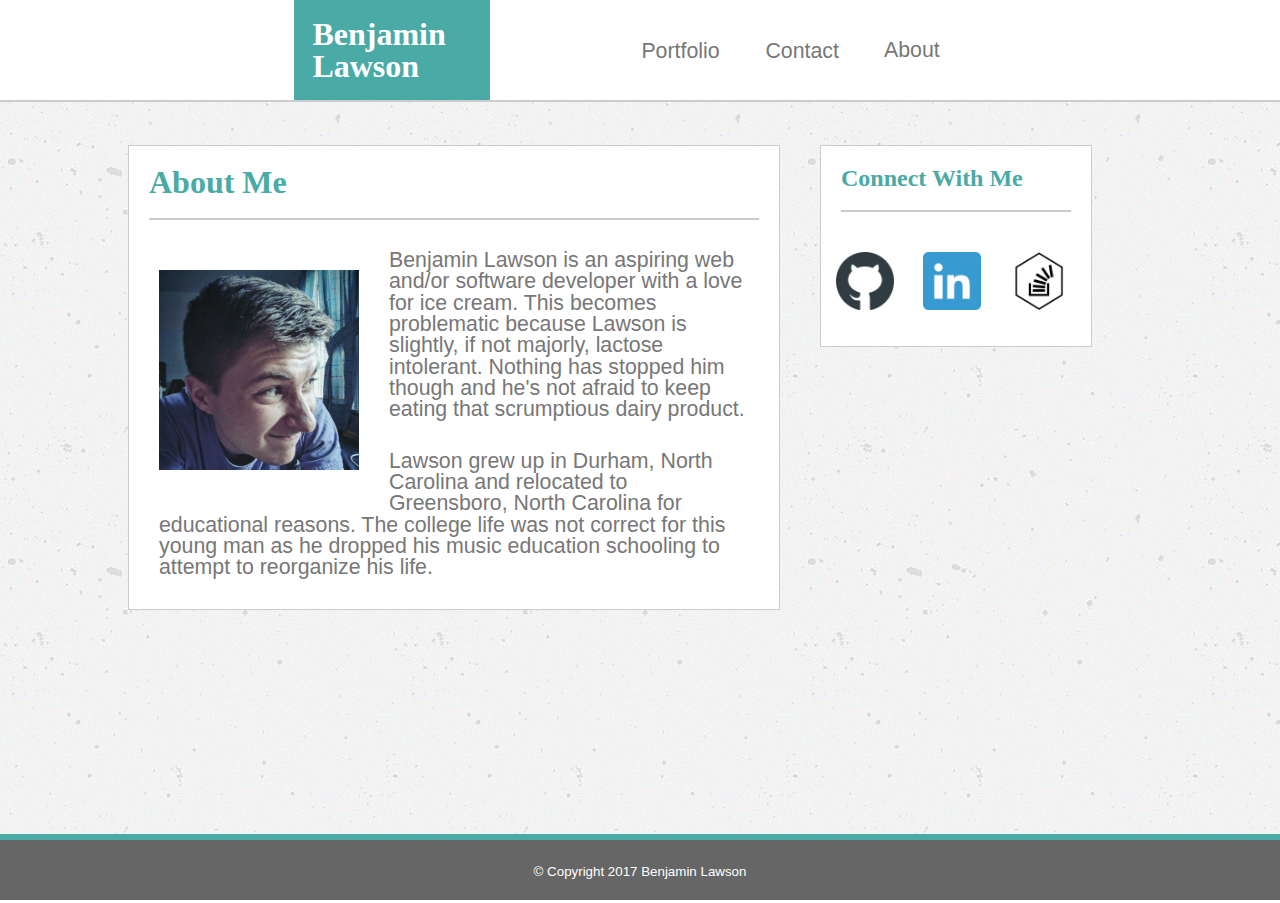
==== index.html @ d2ab4b05 "Initial File Additions" ====
<!DOCTYPE html>
<html lang="en-us">
<head>
	<meta charset="utf-8"/>
		<title>Benjamin Lawson</title>
		<link rel="stylesheet" type="text/css" href="assets/css/reset.css">
		<link rel="stylesheet" type="text/css" href="assets/css/style.css"/>
</head>
<body style="background-image: url('assets/images/concrete-texture.png')">
	<!--Heading-->
<header class="clearfix">
	<h1 class="name">Benjamin Lawson</h1>
	<!--navigation-->
	<ul class="navbar">
		<li><a href="#">About</a></li>
		<li><a href="contact.html">Contact</a></li>
		<li><a href="portfolio.html">Portfolio</a></li>
	</ul>
</header>

<div class="wrap">
	<!--main content-->
<div class="container">
	<div class="maincontent">
		<h1>About Me</h1>
		<img class="profile" src="assets/images/Facebook-profile.jpg" alt="Benjamin Lawson Facebook Profile Picture"/>
		<p class="paragraph">Benjamin Lawson is an aspiring web and/or software developer with a love for ice cream.  This becomes problematic because Lawson is slightly, if not majorly, lactose intolerant.  Nothing has stopped him though and he's not afraid to keep eating that scrumptious dairy product.</p>
		<p class="paragraph">Lawson grew up in Durham, North Carolina and relocated to Greensboro, North Carolina for educational reasons.  The college life was not correct for this young man as he dropped his music education schooling to attempt to reorganize his life.</p>
	</div>

	<!--connect box-->
	<article class="connectbox">
		<h2>Connect With Me</h2>
		<a href="https://github.com/PicklesForEyes">
			<img src="assets/images/if_GitHub.png" alt="GitHub" />
		</a>
		<a href="https://www.linkedin.com/in/benjamin-lawson-8aa278147">
			<img src="assets/images/if_linkedIn.png" alt="LinkedIn" />
		</a>
			<a href="https://stackexchange.com/users/11441400/benjamin">
		<img src="assets/images/if_stackoverflow.png" alt="StackOverflow" />
		</a>
	</article>
</div>
</div>

	<!--footer-->
<div class="footing">
	<p>&copy; Copyright 2017 Benjamin Lawson</p>
</div>

</body>
</html>
---- assets/css/style.css ----
* {
	margin: 0;
}

html, body {
	height: 100%;
	overflow: auto;
}

header {
	width: 100%;
	height: 100px;
	background-color: white;
	position: relative;
	top: 0;
	border-bottom-style: solid;
	border-bottom-width: 2px;
	border-bottom-color: #ccc;
	overflow: hidden;
}

h1, h2, h3 {
	font-family: 'Georgia', Times, Times New Roman, serif;
	font-weight: bold;
}

h1 {
	font-size: 24pt;
}

h2 {
	font-size: 18pt;
}

ul, p {
	font-family: 'Ariel', "Helvetica Neue", Helvetica, sans-serif;
}

.name {
	position: absolute;
	display: block;
	background-color: #4aaaa5;
	padding: 13.75px;
	width: 160px;
	color: #fff;
	margin-left: 23%;
	float: left;
	padding: 18px;
	overflow: hidden;
}

ul {
	list-style-type: none;
	margin: 0 auto;
	padding: 0 auto;
	overflow: hidden;
	background-color: #fff;
	margin-right: 25%;
}

li {
	position: relative;
	float: right;
	padding: 23px;
	font-size: 16pt;
}

li a {
	display: block;
	color:#777;
	text-align: center;
	text-decoration: none;
	padding-top: 14px;
	margin: 5%;
}

.container {
	width: 1024px;
	margin: 0 auto;
	position: relative;
	margin-bottom: 80px;
	overflow: auto;
}

.maincontent {
	float: left;
	width: 650px;
	background-color: #fff;
	border-style: solid;
	border-width: 1px;
	border-color: #ccc;
	margin-right: 40px;
	margin-top: 40px;
}

.maincontent h1, h2 {
	color: #4aaaa5;
	border-bottom-style: solid;
	border-width: 2px;
	border-color: #ccc;
	margin: 20px;
	padding-bottom: 20px;
}

.paragraph {
	font-size: 16pt;
	color: #777;
	margin: 30px;
}

.profile{
	height: 200px;
	width: 200px;
	float: left;
	margin: 30px;
}

.connectbox {
	width: 270px;
	height: 200px;
	background-color: #fff;
	float: left;
	border-style: solid;
	border-width: 1px;
	border-color: #ccc;
	margin-top: 40px;
}

.connectbox img {
	height:58px;
	width:58px;
	padding: 10px;
	margin-left: 5px;
	margin-top: 10px;
}

.footing {
	width: 100%;
	text-align: center;
	background-color: #666;
	border-top-style: solid;
	border-width: 6px;
	border-color: #4aaaa5;
	position: relative;
	bottom: 0;
}

.footing p {
	margin: 0 auto;
	padding: 25px;
	color: #fff;
	font-size: 10pt;
}

.clearfix {
	display: inline-block;
}

.clearfix:after {
	content: " ";
	display: table;
	clear:both;
}

input, textarea {
	float: left;
	width: 95%;
	margin: 10px;
	border-style: solid;
	border-width: 1px;
	border-color: #ccc;
	border-radius: 3px;
}

input {
	padding: 5px;
}

button {
	background-color: #4aaaa5;
	color: white;
	border-style: none;
	border-radius: unset;
	padding: 10px 20px;
	font-size: 15px;
	margin: 10px;
	font-size: 16pt;
}

textarea {
	font-family: "Ariel", "Helvetica Neue", Helvetica, sans-serif;
	height: 150px;
}

.inputLabel {
	font-family: "Ariel". "Helvetica Neue", Helvetica, sans-serif;
	font-size: 16pt;
	color: #777;
	margin: 10px;
}

.portImg {
	width: 200px;
	height: 200px;
	margin: 30px;
	position: relative;
}

.portItem {
	position: relative;
	float: left;
}

.label {
	position: absolute;
	left: 30px;
	bottom: 20%;
	color: #fff;
	background-color: #4aaaa5;
	width: 150px;
	text-align: center;
	overflow: hidden;
	padding: 10px;
}

.wrap {
	min-height: calc(100% - 102px);
	margin-bottom: -69px;
}

.wrap:after {
	content: "";
	display: block;
	height: 69px;
}

a {
	text-decoration: none; 
}
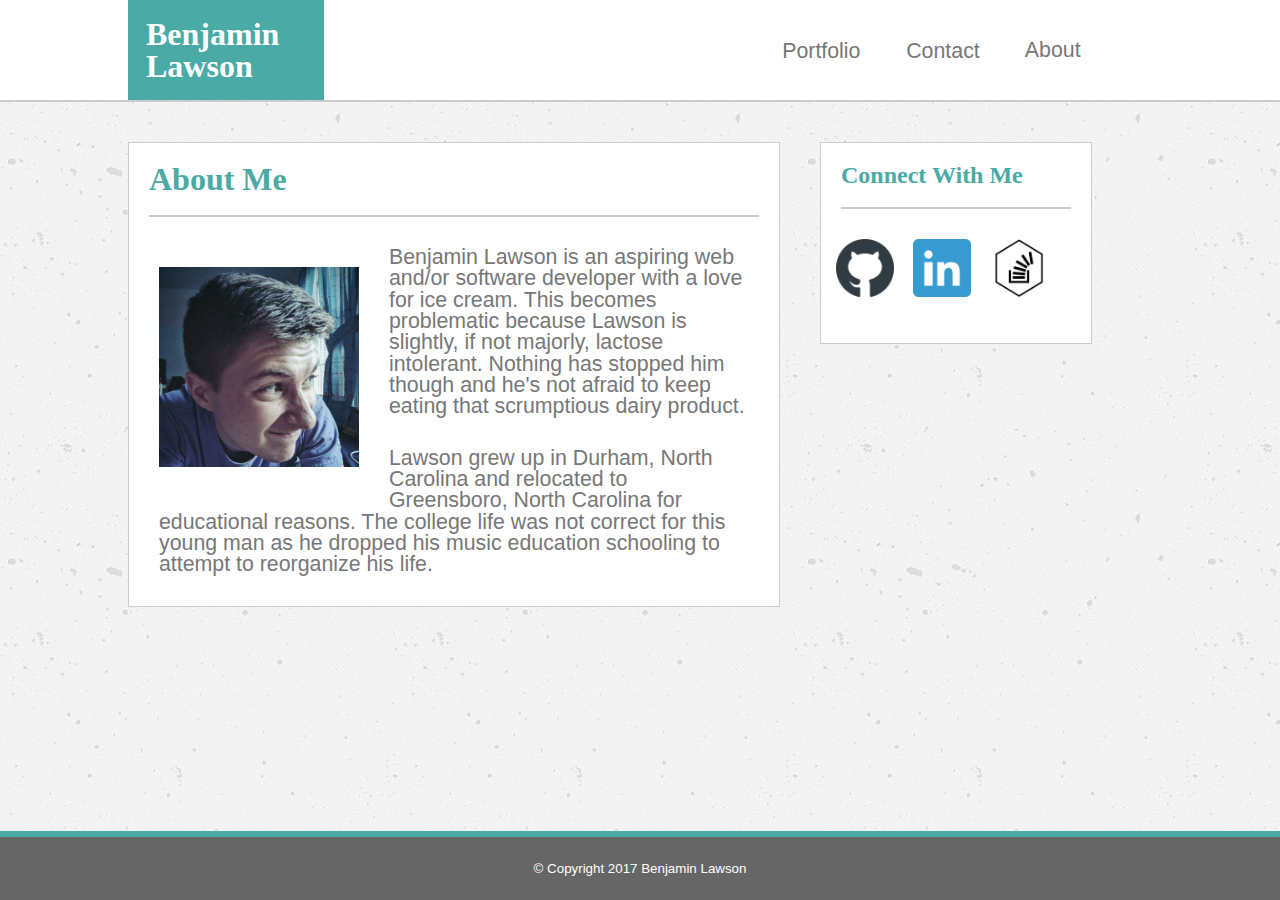
==== commit a9451f68: "index added div class headwrap to header. style, added width overflow and margin to head wrap and ad" ====
--- a/index.html
+++ b/index.html
@@ -2,6 +2,7 @@
 <html lang="en-us">
 <head>
 	<meta charset="utf-8"/>
+	<meta name="viewport" content="width=device-width, initial-scale=1">
 		<title>Benjamin Lawson</title>
 		<link rel="stylesheet" type="text/css" href="assets/css/reset.css">
 		<link rel="stylesheet" type="text/css" href="assets/css/style.css"/>
@@ -9,6 +10,7 @@
 <body style="background-image: url('assets/images/concrete-texture.png')">
 	<!--Heading-->
 <header class="clearfix">
+	<div class="headwrap">
 	<h1 class="name">Benjamin Lawson</h1>
 	<!--navigation-->
 	<ul class="navbar">
@@ -16,6 +18,7 @@
 		<li><a href="contact.html">Contact</a></li>
 		<li><a href="portfolio.html">Portfolio</a></li>
 	</ul>
+	</div>
 </header>
 
 <div class="wrap">
--- a/assets/css/style.css
+++ b/assets/css/style.css
@@ -16,7 +16,6 @@
 	border-bottom-style: solid;
 	border-bottom-width: 2px;
 	border-bottom-color: #ccc;
-	overflow: hidden;
 }
 
 h1, h2, h3 {
@@ -34,6 +33,12 @@
 
 ul, p {
 	font-family: 'Ariel', "Helvetica Neue", Helvetica, sans-serif;
+}
+
+.headwrap {
+	width: 1024px;
+	overflow: hidden;
+	margin: 0 auto;
 }
 
 .name {
@@ -43,7 +48,6 @@
 	padding: 13.75px;
 	width: 160px;
 	color: #fff;
-	margin-left: 23%;
 	float: left;
 	padding: 18px;
 	overflow: hidden;
@@ -52,10 +56,10 @@
 ul {
 	list-style-type: none;
 	margin: 0 auto;
-	padding: 0 auto;
+	padding: 0;
 	overflow: hidden;
 	background-color: #fff;
-	margin-right: 25%;
+	margin-right: 5%;
 }
 
 li {
@@ -129,8 +133,7 @@
 .connectbox img {
 	height:58px;
 	width:58px;
-	padding: 10px;
-	margin-left: 5px;
+	margin-left: 15px;
 	margin-top: 10px;
 }
 
@@ -236,4 +239,116 @@
 
 a {
 	text-decoration: none; 
+}
+
+@media screen and (max-width: 980px) {
+	.name {
+		margin-left: 5%;
+	}
+
+	ul {
+		margin-right: 5%;
+	}
+
+	.container {
+		width: 90%;
+	}
+
+	.maincontent {
+		width: 60%;
+		margin-right: 2%;
+	}
+
+	.connectbox {
+		width: 35%;
+	}
+
+	.portImg {
+		width: 100%;
+		height: inherit;
+	}
+
+	.label {
+		width: 90%;
+	}
+
+	li {
+		padding: 23px 10px;
+	}
+}
+
+@media screen and (max-width: 768px) {
+	.container {
+		width: 80%;
+		margin: 0 auto;
+	}
+
+	.maincontent {
+		width: 95%;
+	}
+
+	.connectbox {
+		width: 95%;
+		margin-bottom: 10px;
+	}
+
+	.name {
+		margin-left: 10%
+	}
+
+	ul {
+		margin-right: 10%;
+	}
+}
+
+@media screen and (max-width: 640px) {
+	header {
+		position: static;
+	}
+
+	.name {
+		width: 100%;
+		margin: 0 auto;
+		float: left;
+		text-align: center;
+		position: relative;
+	}
+
+	.navbar {
+		position: relative;
+		margin-top: 30px;
+		width: 100%;
+		display: table;
+	}
+
+	li {
+		float: unset;
+		display: table-cell;
+		text-align: center;
+		font-size: 12pt;
+		padding: 10px; 
+	}
+
+	li a {
+		padding-top: 0;
+		display: block;
+	}
+
+	.container {
+		width: 80%;
+		margin: 0 auto;
+	}
+
+	.maincontent {
+		width: 95%;
+	}
+
+	.connectbox {
+		width: 95%;
+	}
+
+	.portImg {
+		width: 100%;
+		height: inherit;
+	}
 }